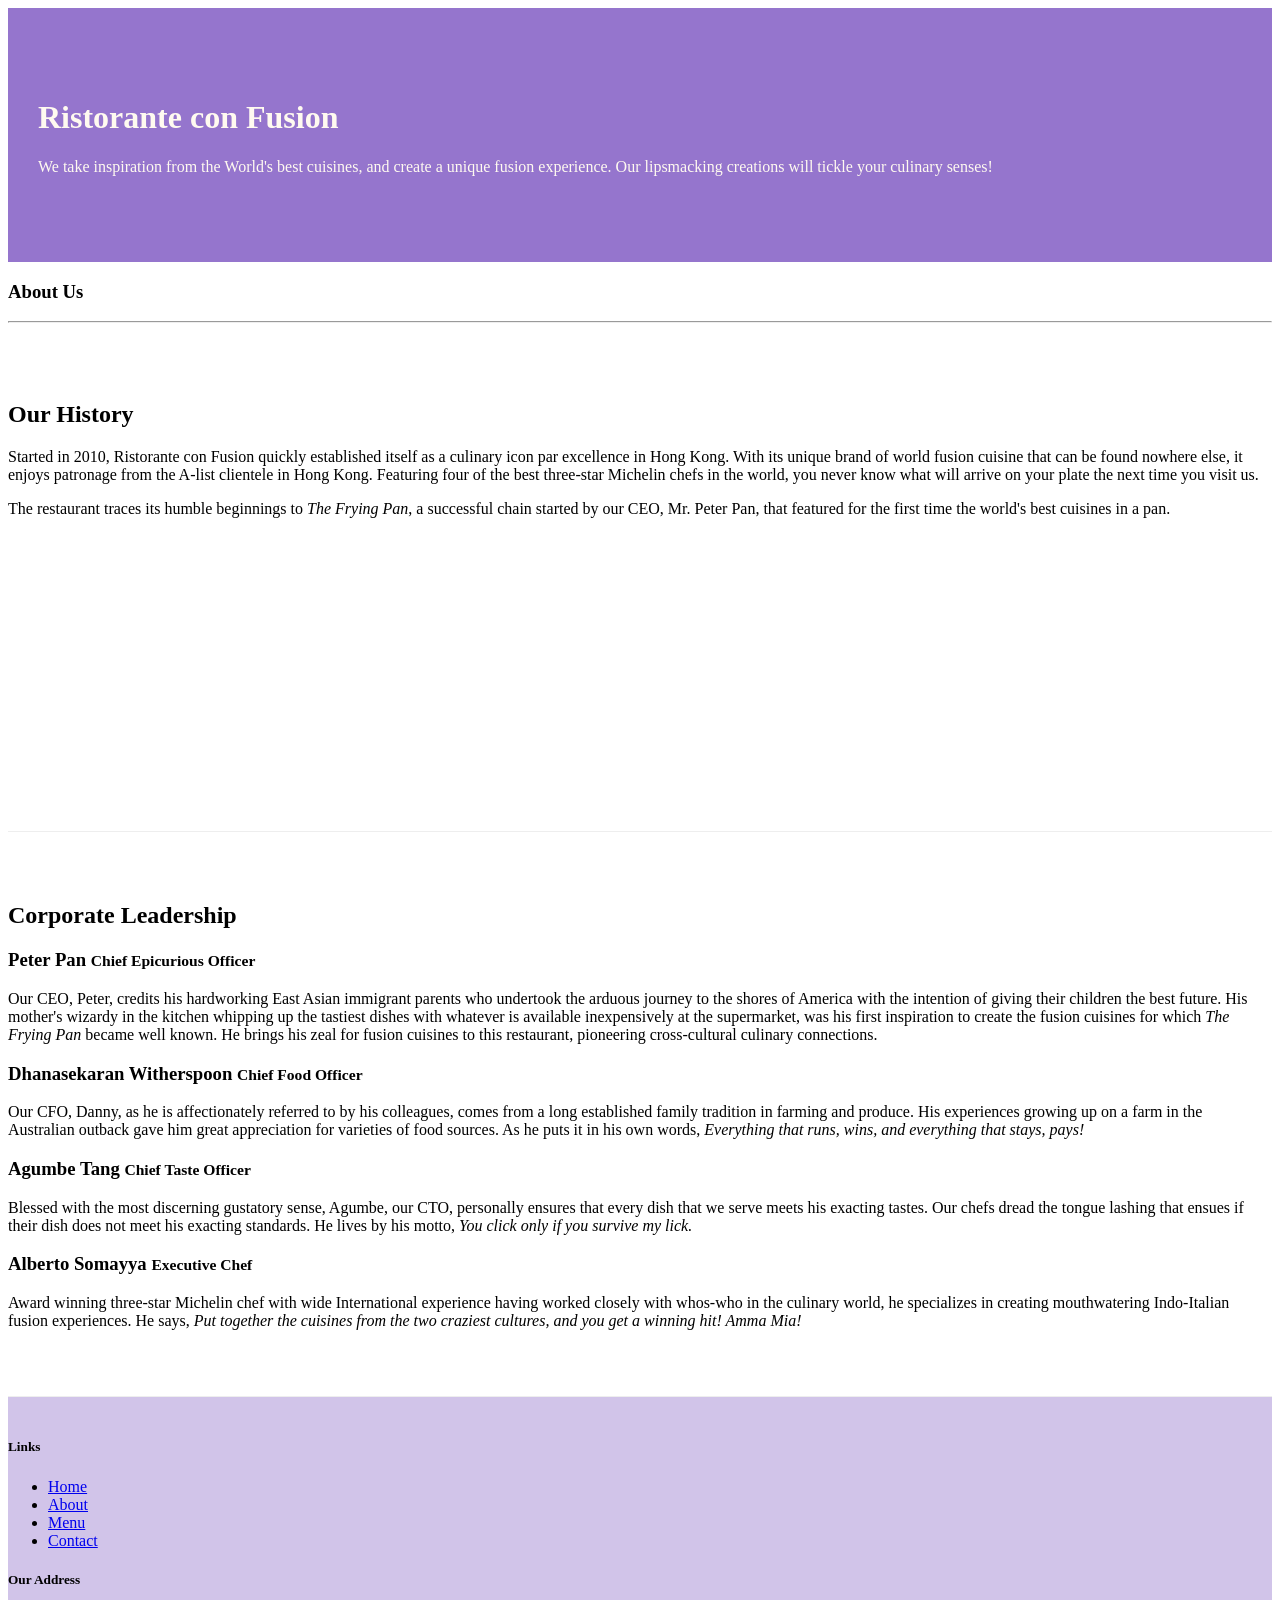
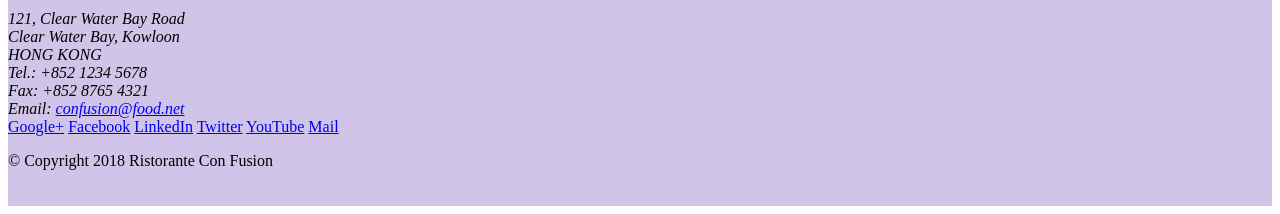
==== aboutus.html @ 48fe87c8 "assignment 1" ====
<!DOCTYPE html>
<html lang="en">

<head>

    <title>Ristorante Con Fusion: About Us</title>
     <!-- Required meta tags always come first -->
     <meta charset="utf-8">
     <meta name="viewport" content="width=device-width, initial-scale=1, shrink-to-fit=no">
     <meta http-equiv="x-ua-compatible" content="ie=edge">
 
     <!-- Bootstrap CSS -->
     <link rel="stylesheet" href="node_modules/bootstrap/dist/css/bootstrap.min.css">
     <link rel="stylesheet" href="css/styles.css"> 
</head>

<body>

    <header class="jumbotron">
        <div class="container">
            <div class="row row-header">
                <div class="col-12 col-sm-6">
                    <h1>Ristorante con Fusion</h1>
                    <p>We take inspiration from the World's best cuisines, and create a unique fusion experience. Our lipsmacking creations will tickle your culinary senses!</p>
                </div>
                <div class="col-12 col-sm">
                </div>
            </div>
        </div>
    </header>

    <div class="container">
        <div class="row">
            <div class="col-12">
               <h3>About Us</h3>
               <hr>
            </div>
        </div>

        <div class="row row-content">
            <div class="col-12 col-sm-6">
                <h2>Our History</h2>
                <p>Started in 2010, Ristorante con Fusion quickly established itself as a culinary icon par excellence in Hong Kong. With its unique brand of world fusion cuisine that can be found nowhere else, it enjoys patronage from the A-list clientele in Hong Kong.  Featuring four of the best three-star Michelin chefs in the world, you never know what will arrive on your plate the next time you visit us.</p>
                <p>The restaurant traces its humble beginnings to <em>The Frying Pan</em>, a successful chain started by our CEO, Mr. Peter Pan, that featured for the first time the world's best cuisines in a pan.</p>
            </div>
            <div class="col-12 col-sm">
            </div>
        </div>


        <div class="row row-content">
            <div class="col-12">
                <h2>Corporate Leadership</h2>
                <h3>Peter Pan <small>Chief Epicurious Officer</small></h3>
                <p class="d-none d-sm-block">Our CEO, Peter, credits his hardworking East Asian immigrant parents who undertook the arduous journey to the shores of America with the intention of giving their children the best future. His mother's wizardy in the kitchen whipping up the tastiest dishes with whatever is available inexpensively at the supermarket, was his first inspiration to create the fusion cuisines for which <em>The Frying Pan</em> became well known. He brings his zeal for fusion cuisines to this restaurant, pioneering cross-cultural culinary connections.</p>
                <h3>Dhanasekaran Witherspoon <small>Chief Food Officer</small></h3>
                <p class="d-none d-sm-block">Our CFO, Danny, as he is affectionately referred to by his colleagues, comes from a long established family tradition in farming and produce. His experiences growing up on a farm in the Australian outback gave him great appreciation for varieties of food sources. As he puts it in his own words, <em>Everything that runs, wins, and everything that stays, pays!</em></p>
                <h3>Agumbe Tang <small>Chief Taste Officer</small></h3>
                <p class="d-none d-sm-block">Blessed with the most discerning gustatory sense, Agumbe, our CTO, personally ensures that every dish that we serve meets his exacting tastes. Our chefs dread the tongue lashing that ensues if their dish does not meet his exacting standards. He lives by his motto, <em>You click only if you survive my lick.</em></p>
                <h3>Alberto Somayya <small>Executive Chef</small></h3>
                <p class="d-none d-sm-block">Award winning three-star Michelin chef with wide International experience having worked closely with whos-who in the culinary world, he specializes in creating mouthwatering Indo-Italian fusion experiences. He says, <em>Put together the cuisines from the two craziest cultures, and you get a winning hit! Amma Mia!</em></p>
            </div>
       </div>

    </div>

    <footer class="footer">
        <div class="container">
            <div class="row">             
                <div class="col-4 offset-1 col-sm-2">
                    <h5>Links</h5>
                    <ul class="list-unstyled">
                        <li><a href="#">Home</a></li>
                        <li><a href="#">About</a></li>
                        <li><a href="#">Menu</a></li>
                        <li><a href="#">Contact</a></li>
                    </ul>
                </div>
                <div class="col-7 col-sm-5">
                    <h5>Our Address</h5>
                    <address>
		              121, Clear Water Bay Road<br>
		              Clear Water Bay, Kowloon<br>
		              HONG KONG<br>
		              Tel.: +852 1234 5678<br>
		              Fax: +852 8765 4321<br>
		              Email: <a href="mailto:confusion@food.net">confusion@food.net</a>
		           </address>
                </div>
                <div class="col-12 col-sm-4 align-self-center">
                    <div class="text-center">
                        <a href="http://google.com/+">Google+</a>
                        <a href="http://www.facebook.com/profile.php?id=">Facebook</a>
                        <a href="http://www.linkedin.com/in/">LinkedIn</a>
                        <a href="http://twitter.com/">Twitter</a>
                        <a href="http://youtube.com/">YouTube</a>
                        <a href="mailto:">Mail</a>
                    </div>
                </div>
           </div>
           <div class="row justify-content-center">             
                <div class="col-auto">
                    <p>© Copyright 2018 Ristorante Con Fusion</p>
                </div>
           </div>
        </div>
    </footer>
    
</body>

</html>
---- css/styles.css ----
.row-header{
    margin: 0px;
    padding: 0px auto;
}

.row-content {
    margin: 0px auto;
    padding: 50px 0px 50px 0px;
    border-bottom: 1px ridge;
    min-height: 400px;
}

.footer {
    background-color: #D1C4E9;
    margin: 0px auto;
    padding: 20px 0px 20px 0px;
}

.jumbotron {
    padding: 70px 30px;
    margin: 0px auto;
    background: #9575CD;
    color: floralwhite;
}

.address {
    font-size: 80%;
    margin: 0px;
    color: #0f0f0f;
}
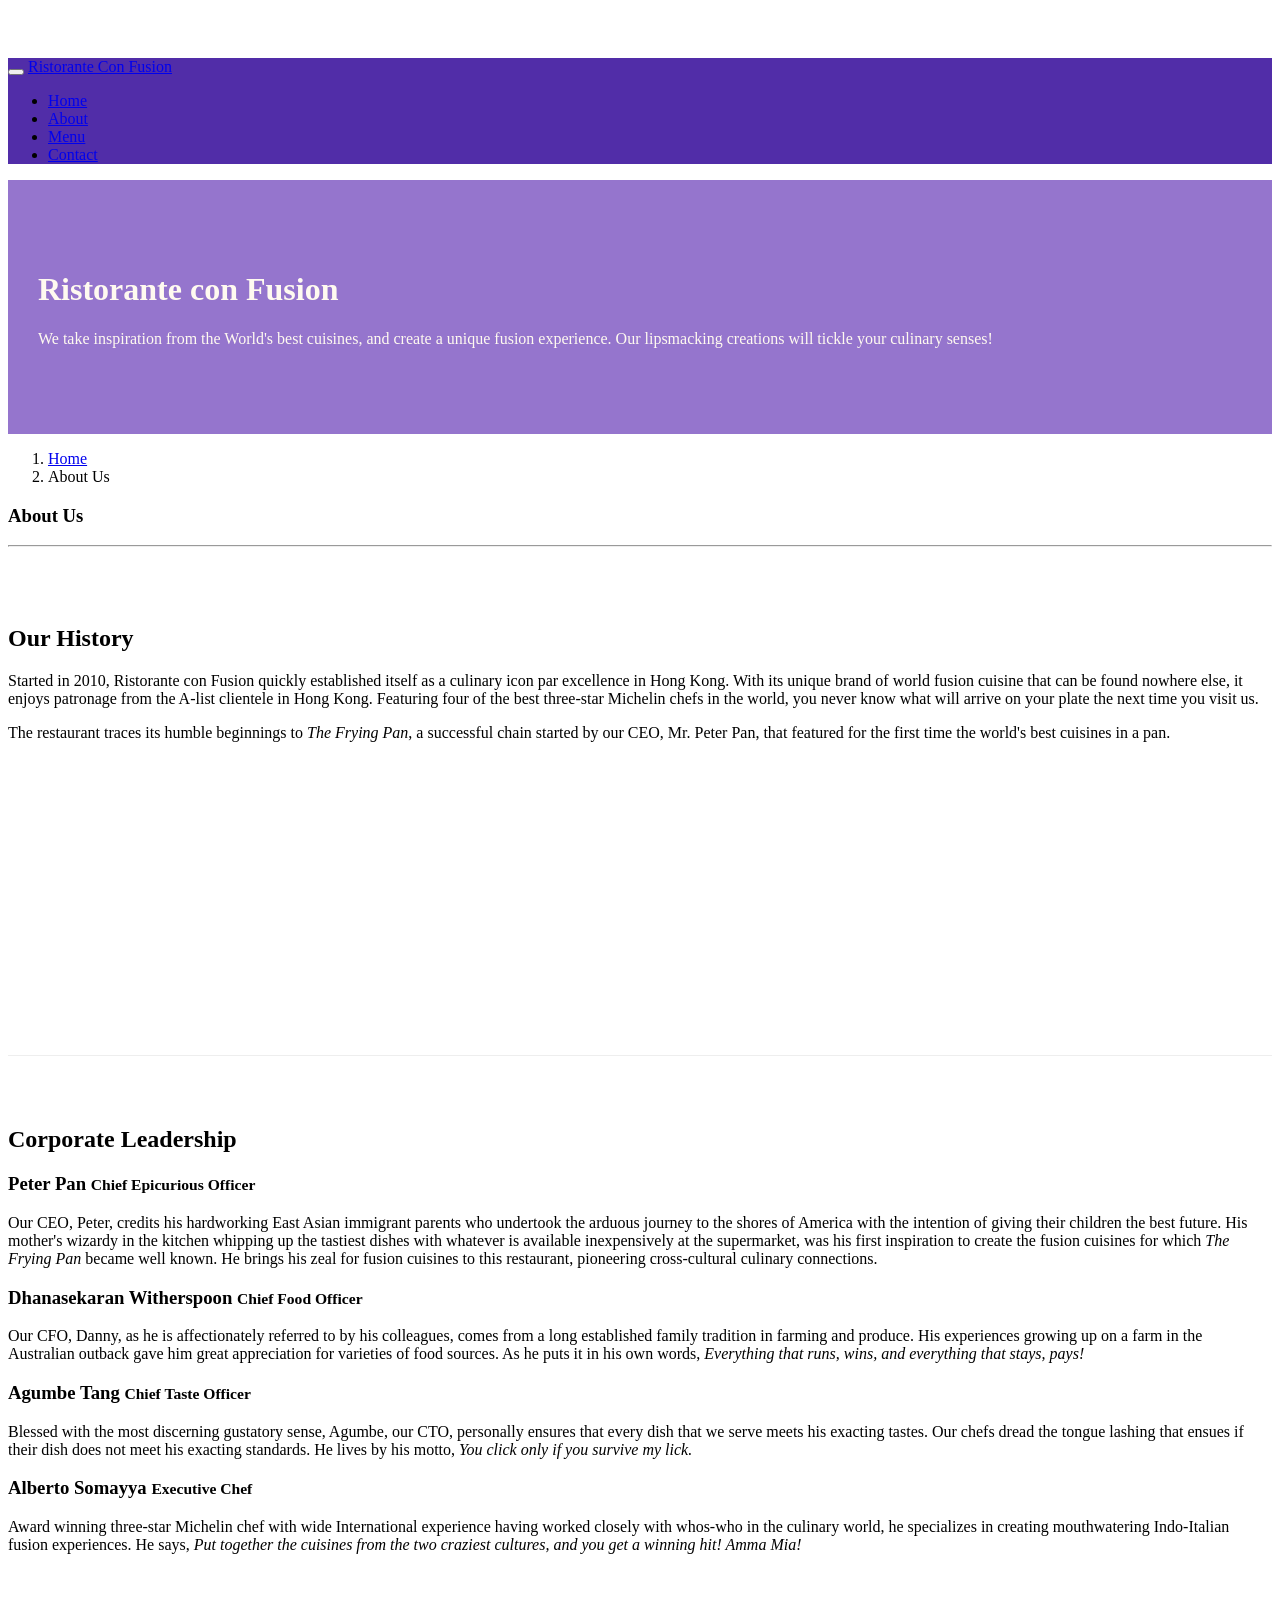
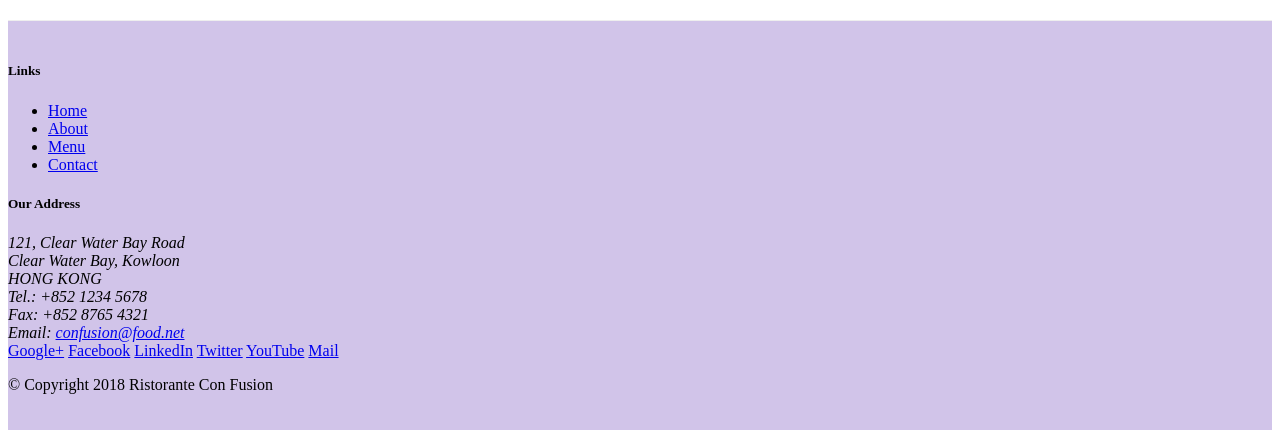
==== commit 8a3173c7: "navegation and breadscrumb" ====
--- a/aboutus.html
+++ b/aboutus.html
@@ -16,6 +16,22 @@
 
 <body>
 
+    <nav class="navbar navbar-dark navbar-expand-sm fixed-top">
+        <div class="container">
+            <button class="navbar-toggler" type="button" data-toggle="collapse" data-target="#Navbar">
+                <span class="navbar-toggle-icon"></span>
+            </button>
+            <a class="navbar-brand" href="./index.html">Ristorante Con Fusion</a>
+            <div class="collapse navbar-collapse" id="Navbar">
+                <ul class="navbar-nav mr-auto">
+                    <li class="nav-item"><a class="nav-link" href="./index.html">Home</a></li>
+                    <li class="nav-item active"><a class="nav-link" href="#">About</a></li>
+                    <li class="nav-item"><a class="nav-link" href="#">Menu</a></li>
+                    <li class="nav-item"><a class="nav-link" href="#">Contact</a></li>
+                </ul>
+            </div>
+        </div>
+    </nav>
     <header class="jumbotron">
         <div class="container">
             <div class="row row-header">
@@ -31,6 +47,10 @@
 
     <div class="container">
         <div class="row">
+            <ol class="col-12 breadcrumb">
+                <li class="breadcrumb-item"><a href="./index.html">Home</a></li>
+                <li class="breadcrumb-item">About Us</li>
+            </ol>
             <div class="col-12">
                <h3>About Us</h3>
                <hr>
@@ -70,7 +90,7 @@
                 <div class="col-4 offset-1 col-sm-2">
                     <h5>Links</h5>
                     <ul class="list-unstyled">
-                        <li><a href="#">Home</a></li>
+                        <li><a href="./index.html">Home</a></li>
                         <li><a href="#">About</a></li>
                         <li><a href="#">Menu</a></li>
                         <li><a href="#">Contact</a></li>
--- a/css/styles.css
+++ b/css/styles.css
@@ -27,4 +27,13 @@
     font-size: 80%;
     margin: 0px;
     color: #0f0f0f;
+}
+
+body{
+    padding: 50px 0px 0px 0px;
+    z-index: 0;
+}
+
+.navbar-dark{
+    background-color: #512da8;
 }
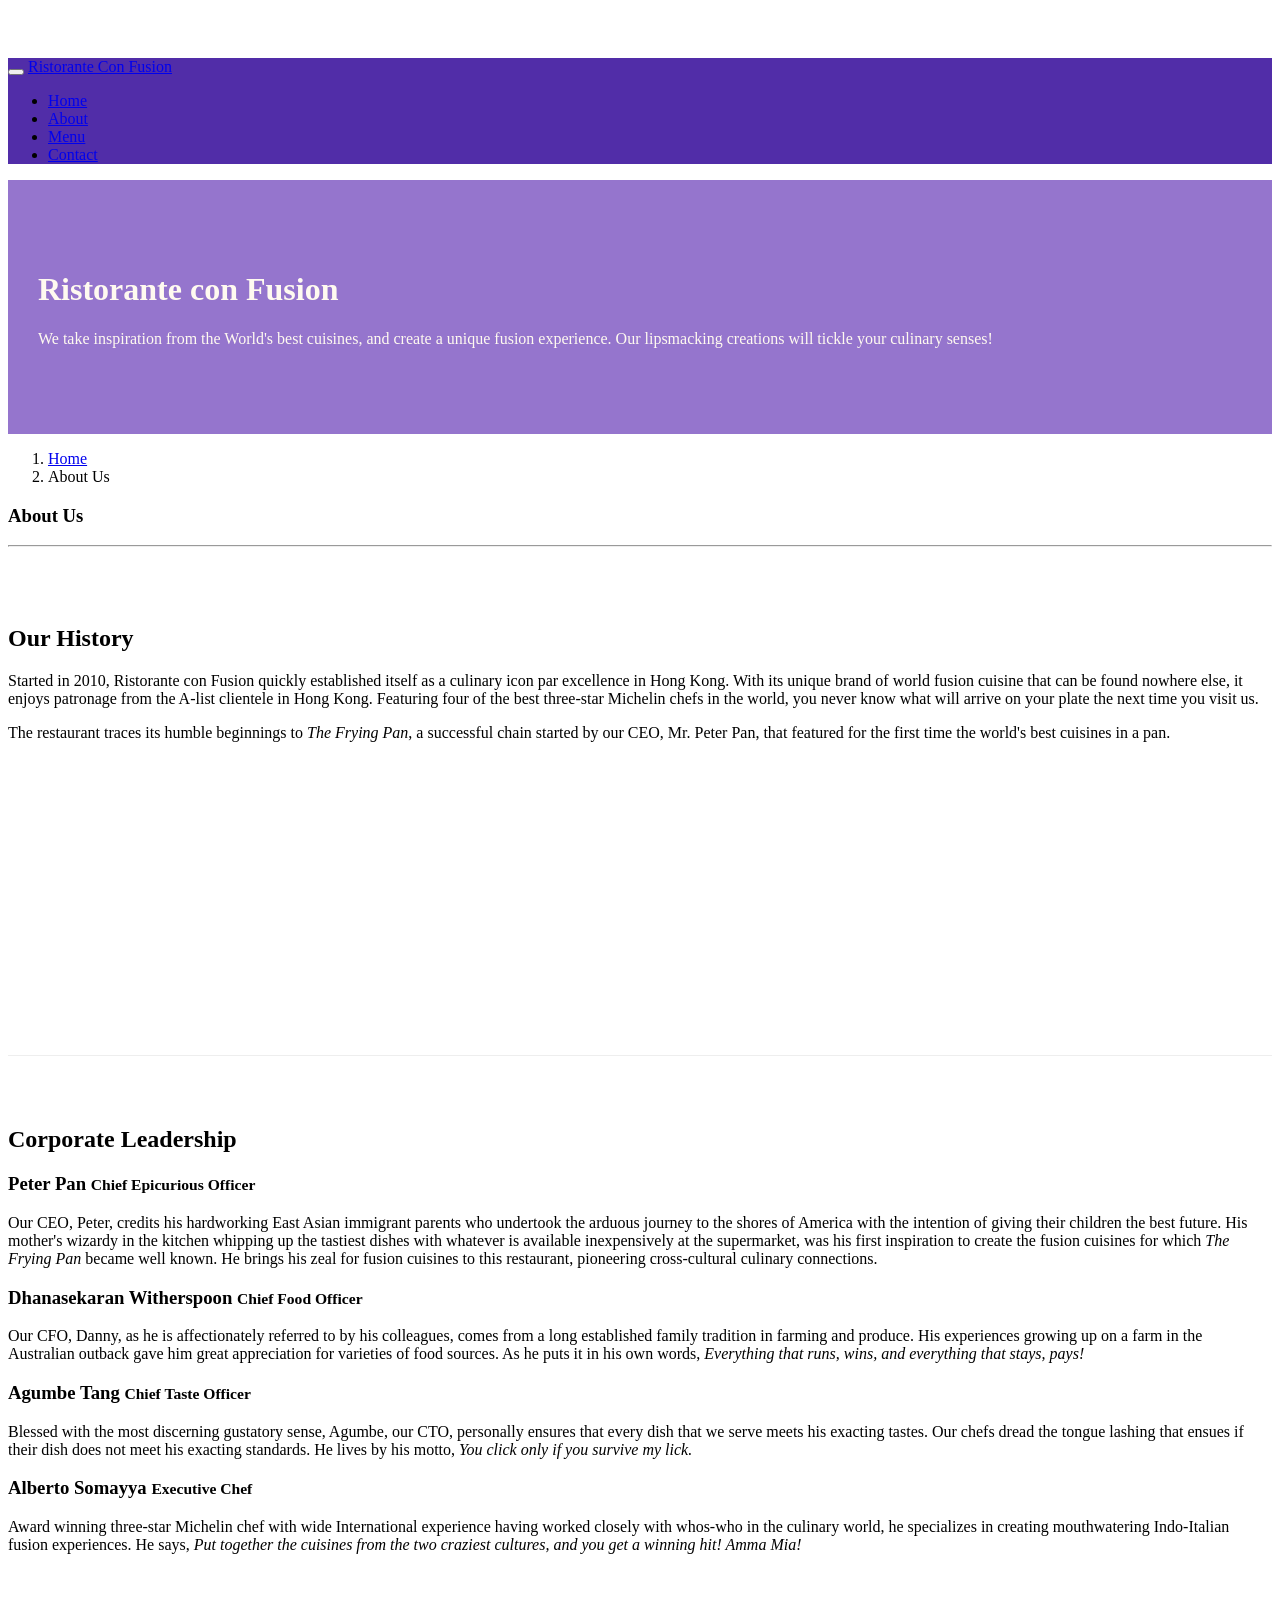
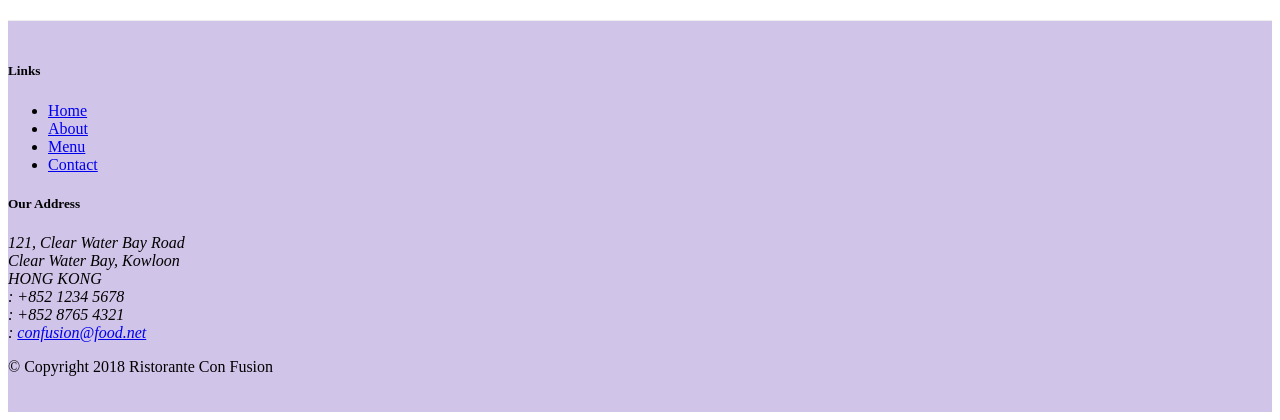
==== commit c4be31cb: "icon fonts" ====
--- a/aboutus.html
+++ b/aboutus.html
@@ -11,6 +11,8 @@
  
      <!-- Bootstrap CSS -->
      <link rel="stylesheet" href="node_modules/bootstrap/dist/css/bootstrap.min.css">
+     <link rel="stylesheet" href="node_modules/font-awesome/css/font-awesome.min.css">
+     <link rel="stylesheet" href="node_modules/bootstrap-social/bootstrap-social.css">
      <link rel="stylesheet" href="css/styles.css"> 
 </head>
 
@@ -24,10 +26,10 @@
             <a class="navbar-brand" href="./index.html">Ristorante Con Fusion</a>
             <div class="collapse navbar-collapse" id="Navbar">
                 <ul class="navbar-nav mr-auto">
-                    <li class="nav-item"><a class="nav-link" href="./index.html">Home</a></li>
-                    <li class="nav-item active"><a class="nav-link" href="#">About</a></li>
-                    <li class="nav-item"><a class="nav-link" href="#">Menu</a></li>
-                    <li class="nav-item"><a class="nav-link" href="#">Contact</a></li>
+                    <li class="nav-item"><a class="nav-link" href="./index.html"><span class="fa fa-home"></span>Home</a></li>
+                    <li class="nav-item active"><a class="nav-link" href="#"><span class="fa fa-info fa-lg"></span>About</a></li>
+                    <li class="nav-item"><a class="nav-link" href="#"><span class="fa fa-list fa-lg"></span>Menu</a></li>
+                    <li class="nav-item"><a class="nav-link" href="#"><span class="fa fa-address-card fa-lg"></span>Contact</a></li>
                 </ul>
             </div>
         </div>
@@ -102,19 +104,19 @@
 		              121, Clear Water Bay Road<br>
 		              Clear Water Bay, Kowloon<br>
 		              HONG KONG<br>
-		              Tel.: +852 1234 5678<br>
-		              Fax: +852 8765 4321<br>
-		              Email: <a href="mailto:confusion@food.net">confusion@food.net</a>
+                      <i class="fa fa-phone fa-lg"></i>: +852 1234 5678<br>
+		              <i class="fa fa-fax fa-lg"></i>: +852 8765 4321<br>
+		              <i class="fa fa-envelope fa-lg"></i>: <a href="mailto:confusion@food.net">confusion@food.net</a>
 		           </address>
                 </div>
                 <div class="col-12 col-sm-4 align-self-center">
                     <div class="text-center">
-                        <a href="http://google.com/+">Google+</a>
-                        <a href="http://www.facebook.com/profile.php?id=">Facebook</a>
-                        <a href="http://www.linkedin.com/in/">LinkedIn</a>
-                        <a href="http://twitter.com/">Twitter</a>
-                        <a href="http://youtube.com/">YouTube</a>
-                        <a href="mailto:">Mail</a>
+                        <a class="btn btn-social-icon btn-google" href="http://google.com/+"><i class="fa fa-google-plus fa-lg"></i></a>
+                        <a class="btn btn-social-icon btn-facebook" href="http://www.facebook.com/profile.php?id="><i class="fa fa-facebook fa-lg"></i></a>
+                        <a class="btn btn-social-icon btn-linkedin" href="http://www.linkedin.com/in/"><i class="fa fa-linkedin fa-lg"></i></a>
+                        <a class="btn btn-social-icon btn-twitter" href="http://twitter.com/"><i class="fa fa-twitter fa-lg"></i></a>
+                        <a class="btn btn-social-icon btn-google" href="http://youtube.com/"><i class="fa fa-youtube fa-lg"></i></a>
+                        <a  class="btn btn-social-icon" href="mailto:"><i class="fa fa-envelope-o"></i></a>
                     </div>
                 </div>
            </div>
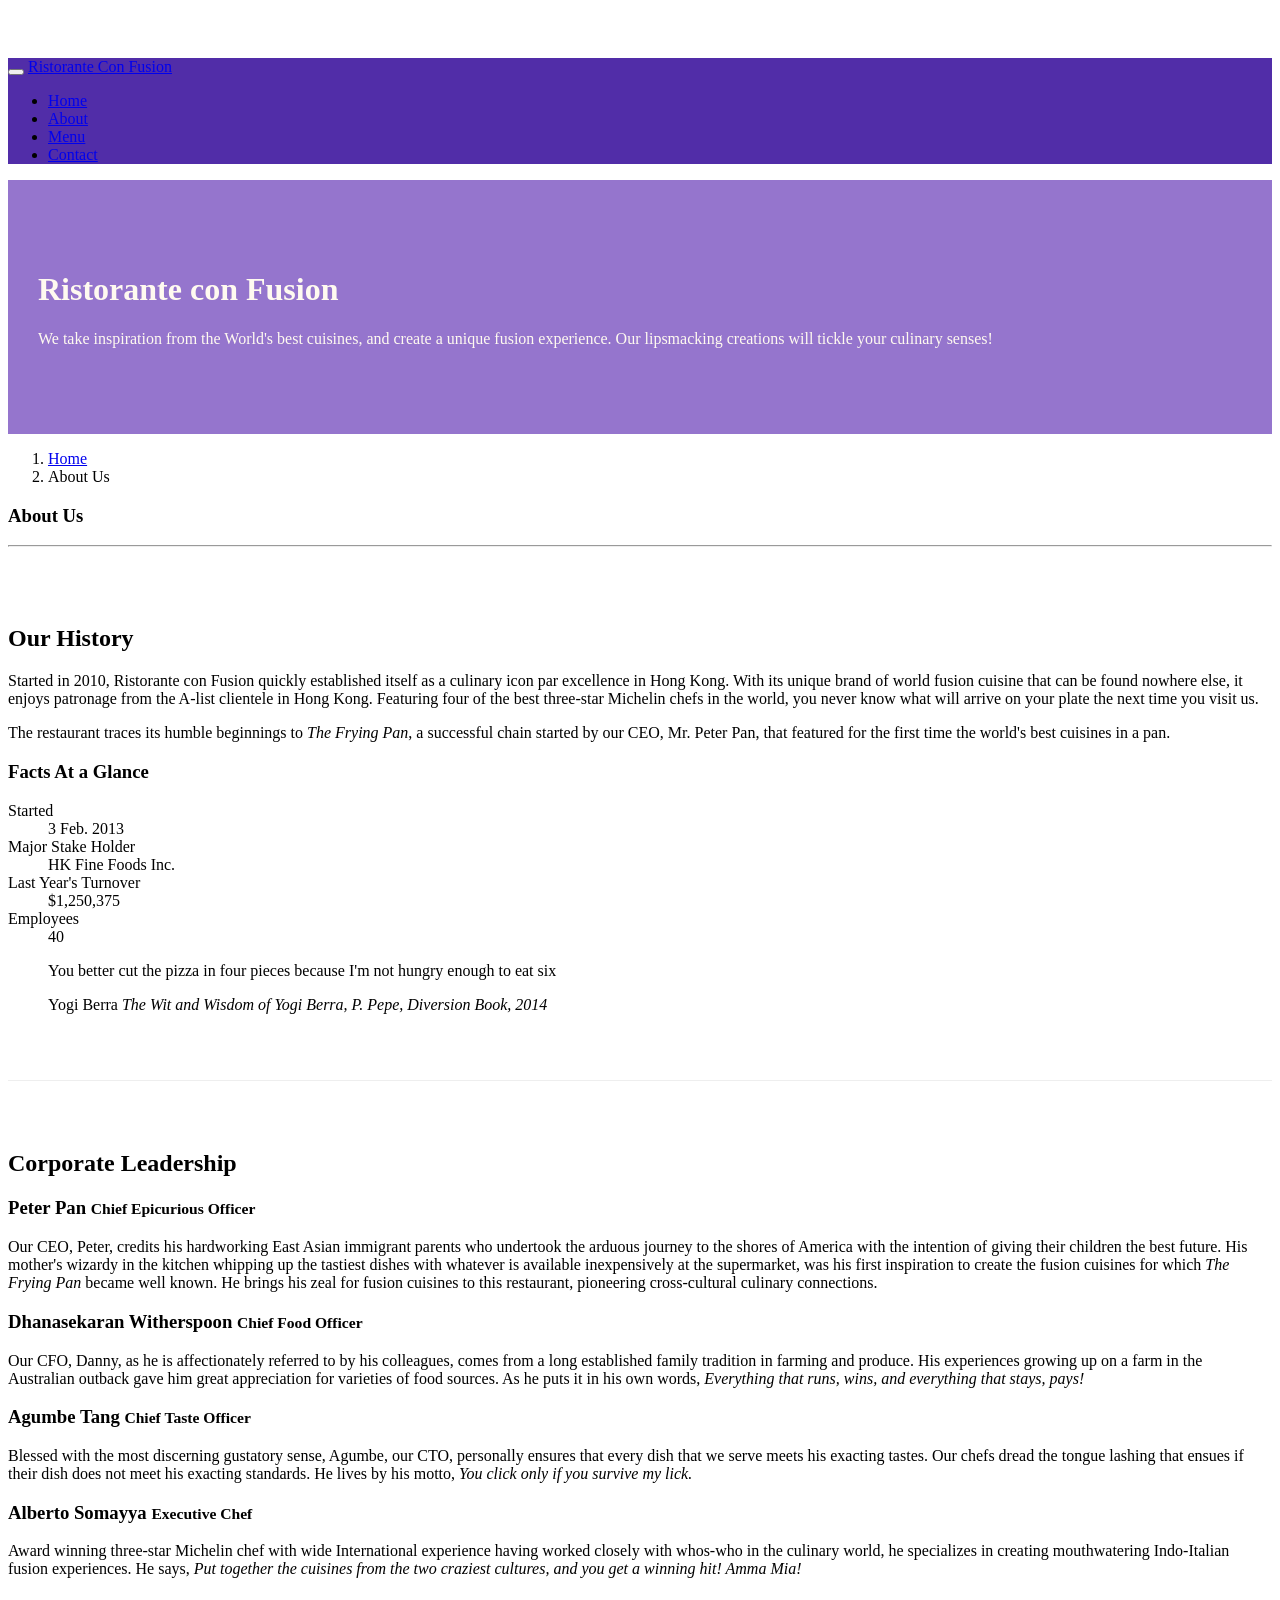
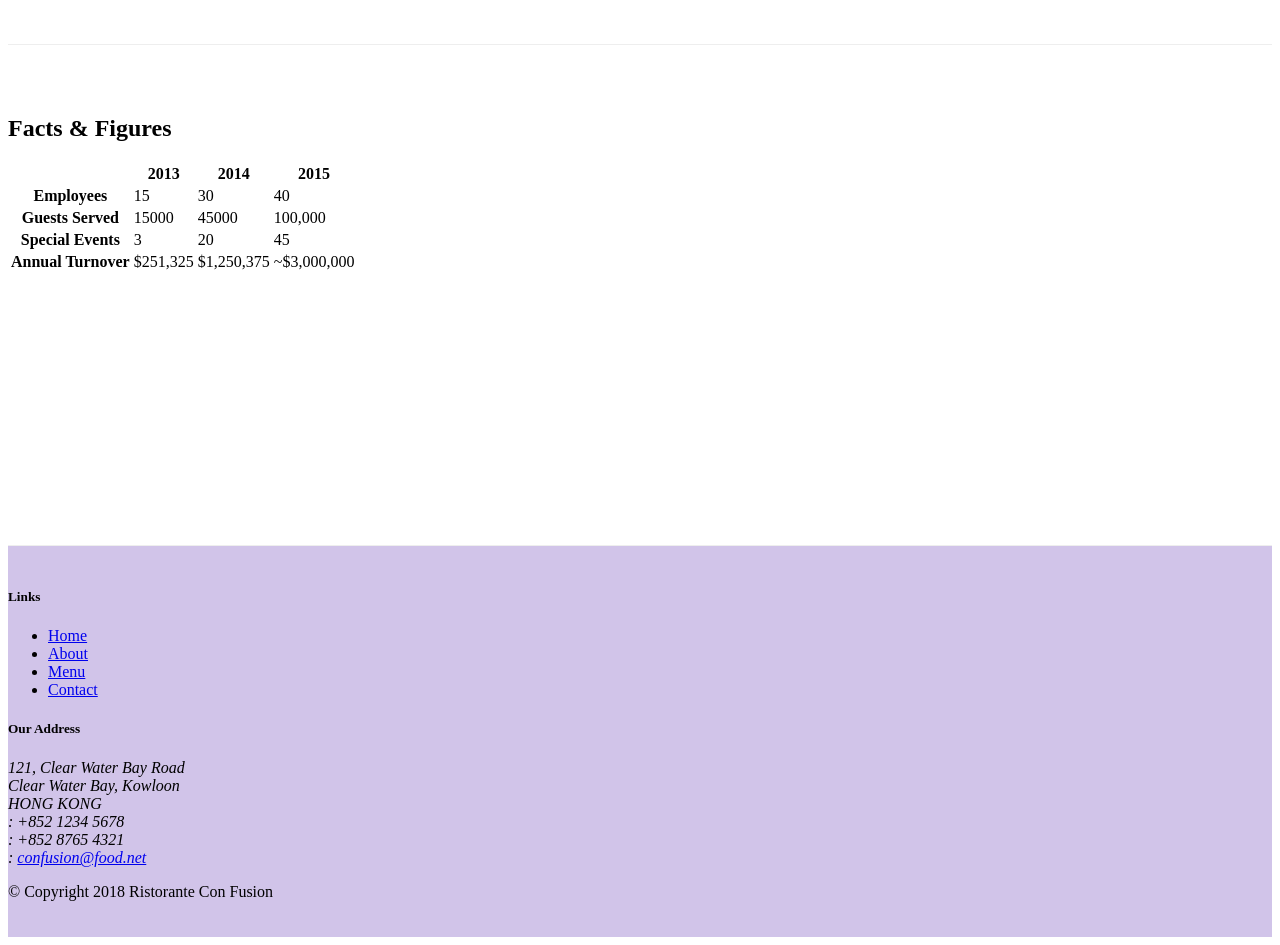
==== commit 3d655d5a: "tables and cards" ====
--- a/aboutus.html
+++ b/aboutus.html
@@ -29,7 +29,7 @@
                     <li class="nav-item"><a class="nav-link" href="./index.html"><span class="fa fa-home"></span>Home</a></li>
                     <li class="nav-item active"><a class="nav-link" href="#"><span class="fa fa-info fa-lg"></span>About</a></li>
                     <li class="nav-item"><a class="nav-link" href="#"><span class="fa fa-list fa-lg"></span>Menu</a></li>
-                    <li class="nav-item"><a class="nav-link" href="#"><span class="fa fa-address-card fa-lg"></span>Contact</a></li>
+                    <li class="nav-item"><a class="nav-link" href="./contactus.html"><span class="fa fa-address-card fa-lg"></span>Contact</a></li>
                 </ul>
             </div>
         </div>
@@ -66,6 +66,31 @@
                 <p>The restaurant traces its humble beginnings to <em>The Frying Pan</em>, a successful chain started by our CEO, Mr. Peter Pan, that featured for the first time the world's best cuisines in a pan.</p>
             </div>
             <div class="col-12 col-sm">
+                <div class="card">
+                    <h3 class="card-header bg-primary text-white">Facts At a Glance</h3>
+                    <div class="card-body">
+                        <dl class="row">
+                            <dt class="col-6">Started</dt>
+                            <dd class="col-6">3 Feb. 2013</dd>
+                            <dt class="col-6">Major Stake Holder</dt>
+                            <dd class="col-6">HK Fine Foods Inc.</dd>
+                            <dt class="col-6">Last Year's Turnover</dt>
+                            <dd class="col-6">$1,250,375</dd>
+                            <dt class="col-6">Employees</dt>
+                            <dd class="col-6">40</dd>
+                        </dl>
+                    </div>
+                </div>
+            </div>
+            <div class="col-12">
+                <div class="card card-body bg-light">
+                    <blockquote class="blockquote">
+                        <p class="mb-0">You better cut the pizza in four pieces because I'm not hungry enough to eat six</p>
+                        <footer class="blockquote-footer">Yogi Berra
+                            <cite title="Source Title">The  Wit and Wisdom of Yogi Berra, P. Pepe, Diversion Book, 2014</cite>
+                        </footer>
+                    </blockquote>
+                </div>
             </div>
         </div>
 
@@ -83,6 +108,50 @@
                 <p class="d-none d-sm-block">Award winning three-star Michelin chef with wide International experience having worked closely with whos-who in the culinary world, he specializes in creating mouthwatering Indo-Italian fusion experiences. He says, <em>Put together the cuisines from the two craziest cultures, and you get a winning hit! Amma Mia!</em></p>
             </div>
        </div>
+       <div class="row row-content">
+            <div class="col-12 col-sm-9">
+                <h2>Facts &amp; Figures</h2>
+                <div class="table-responsive">
+                    <table class="table table-striped">
+                        <thead class="thead-dark">
+                            <tr>
+                                <th>&nbsp;</th>
+                                <th>2013</th>
+                                <th>2014</th>
+                                <th>2015</th>
+                            </tr>
+                        </thead>
+                        <tbody>
+                            <tr>
+                                <th>Employees</th>
+                                <td>15</td>
+                                <td>30</td>
+                                <td>40</td>
+                            </tr>
+                            <tr>
+                                <th>Guests Served</th>
+                                <td>15000</td>
+                                <td>45000</td>
+                                <td>100,000</td>
+                            </tr>
+                            <tr>
+                                <th>Special Events</th>
+                                <td>3</td>
+                                <td>20</td>
+                                <td>45</td>
+                            </tr>
+                            <tr>
+                                <th>Annual Turnover</th>
+                                <td>$251,325</td>
+                                <td>$1,250,375</td>
+                                <td>~$3,000,000</td>
+                            </tr>
+                        </tbody>
+                    </table>
+                </div>
+            </div>
+            <div class="col-12 col-sm-3"></div>
+       </div>
 
     </div>
 
@@ -95,7 +164,7 @@
                         <li><a href="./index.html">Home</a></li>
                         <li><a href="#">About</a></li>
                         <li><a href="#">Menu</a></li>
-                        <li><a href="#">Contact</a></li>
+                        <li><a href="./contactus.html">Contact</a></li>
                     </ul>
                 </div>
                 <div class="col-7 col-sm-5">
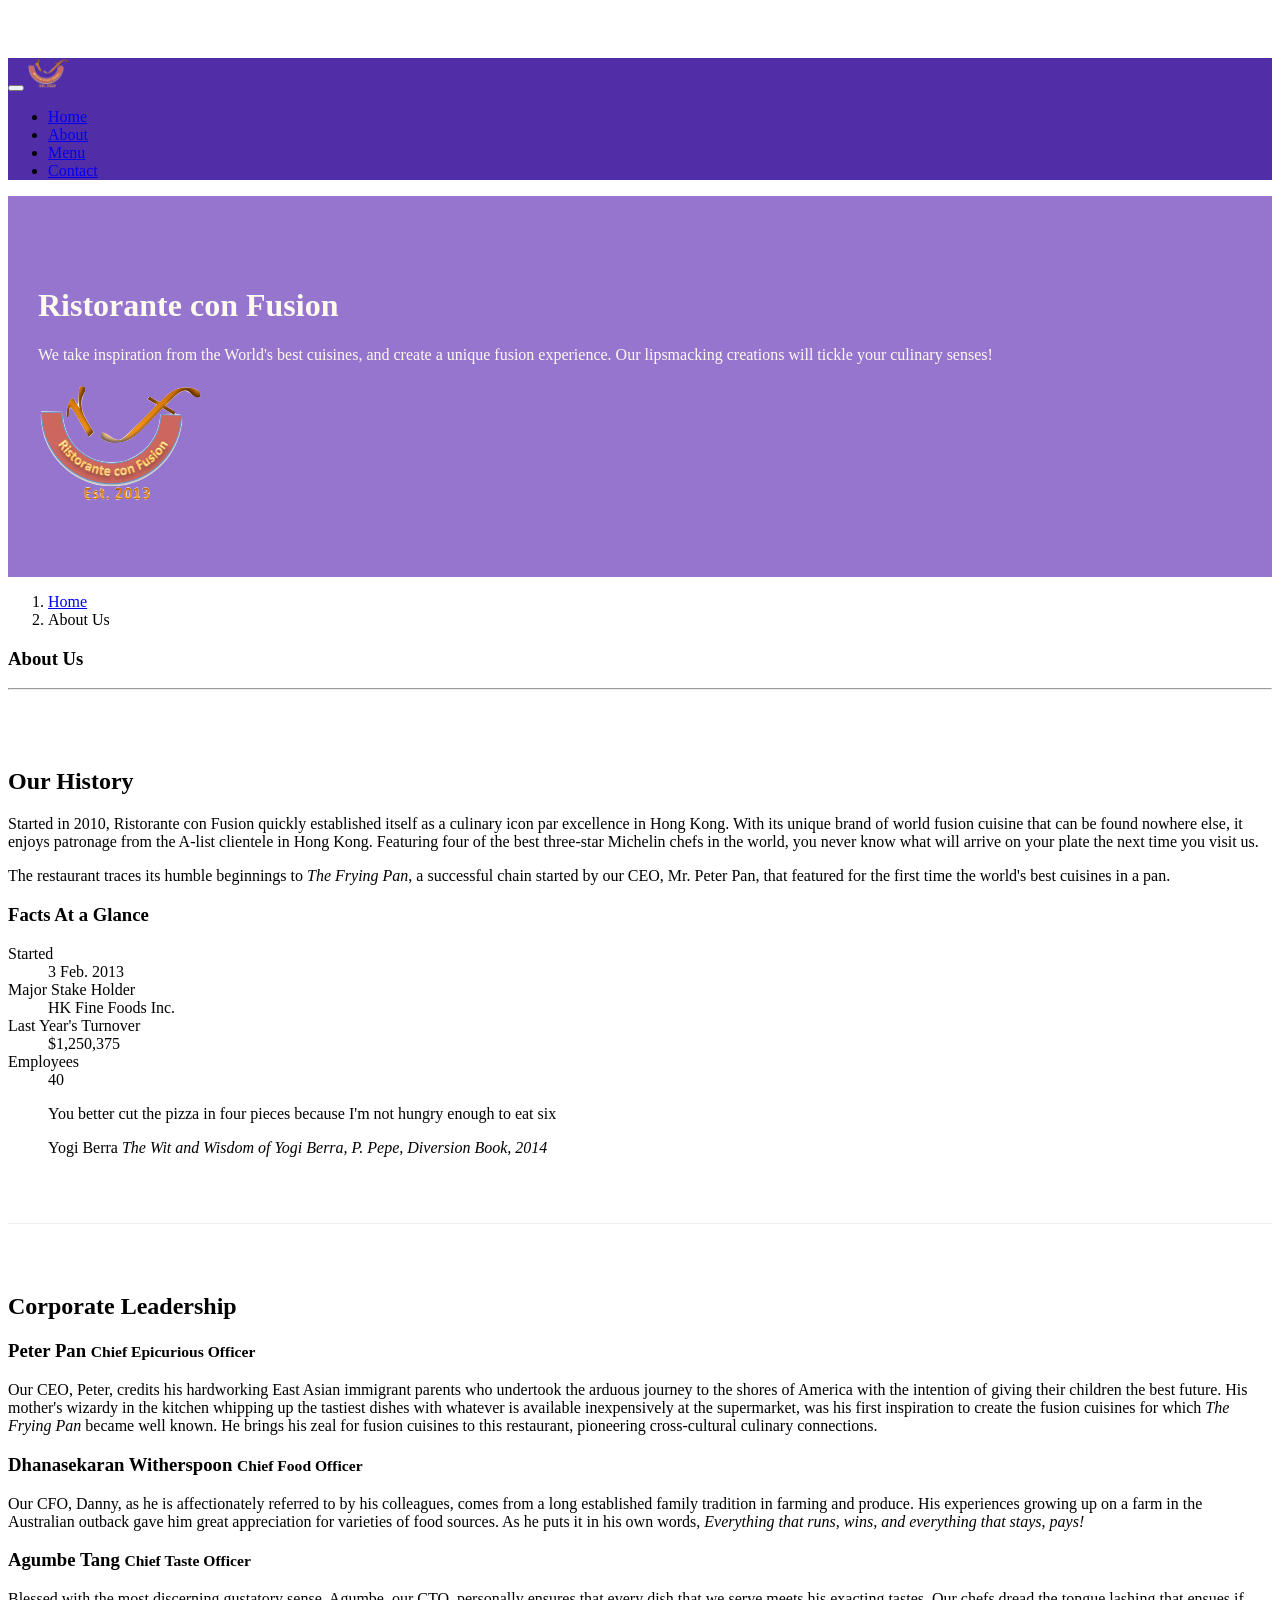
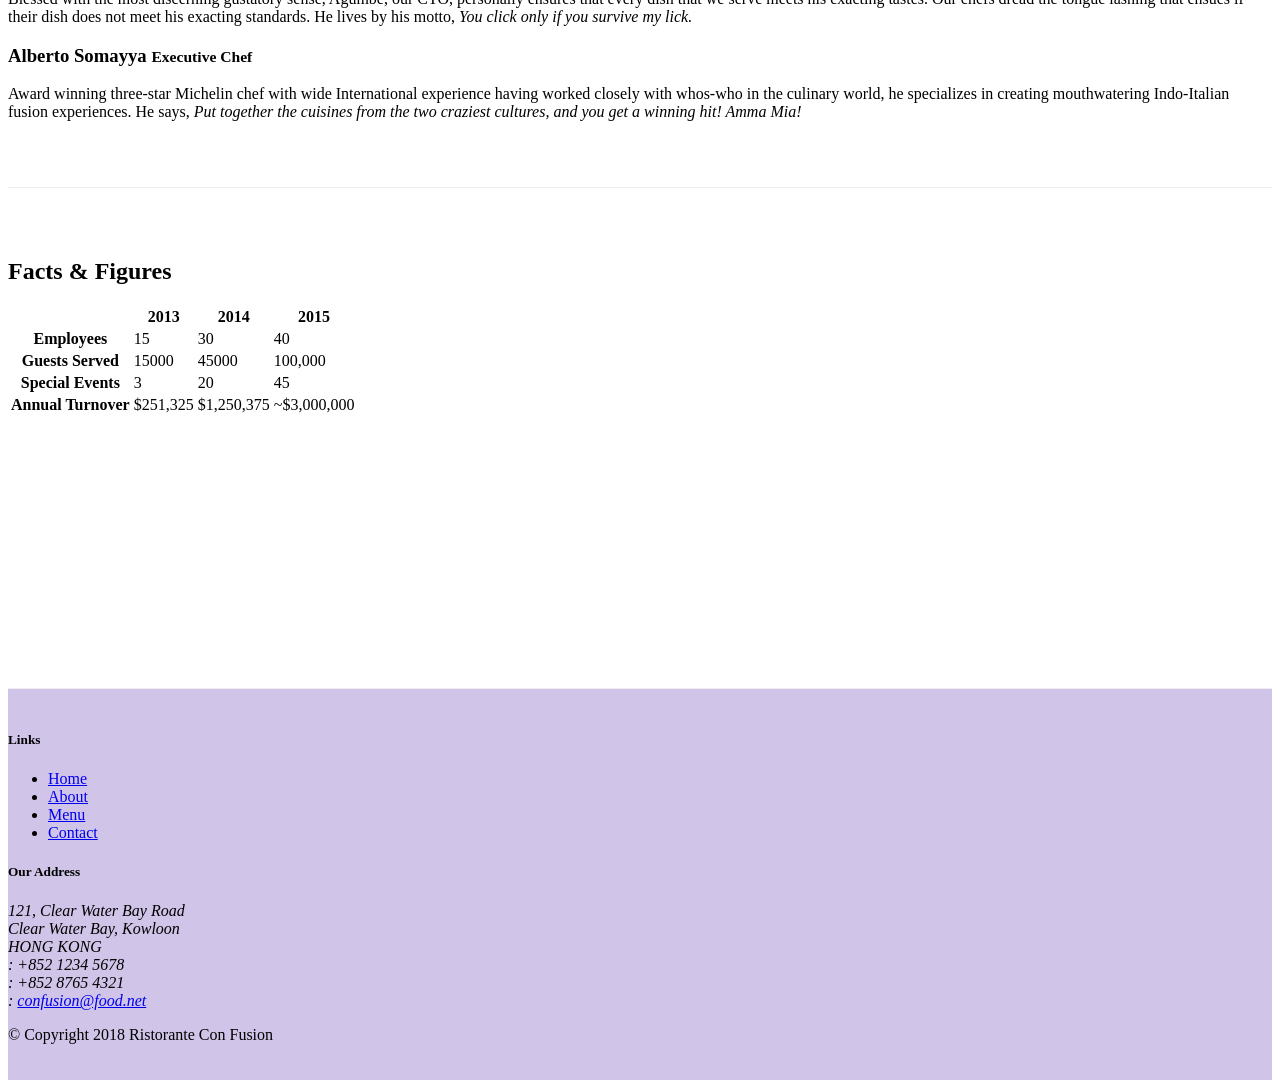
==== commit c23baa27: "images and media" ====
--- a/aboutus.html
+++ b/aboutus.html
@@ -23,7 +23,7 @@
             <button class="navbar-toggler" type="button" data-toggle="collapse" data-target="#Navbar">
                 <span class="navbar-toggle-icon"></span>
             </button>
-            <a class="navbar-brand" href="./index.html">Ristorante Con Fusion</a>
+            <a class="navbar-brand mr-auto" href="#"><img src="img/logo.png" height="30" width="41"></a>
             <div class="collapse navbar-collapse" id="Navbar">
                 <ul class="navbar-nav mr-auto">
                     <li class="nav-item"><a class="nav-link" href="./index.html"><span class="fa fa-home"></span>Home</a></li>
@@ -41,7 +41,8 @@
                     <h1>Ristorante con Fusion</h1>
                     <p>We take inspiration from the World's best cuisines, and create a unique fusion experience. Our lipsmacking creations will tickle your culinary senses!</p>
                 </div>
-                <div class="col-12 col-sm">
+                <div class="col-12 col-sm align-self-center">
+                    <img src="img/logo.png" class="img-fluid">
                 </div>
             </div>
         </div>
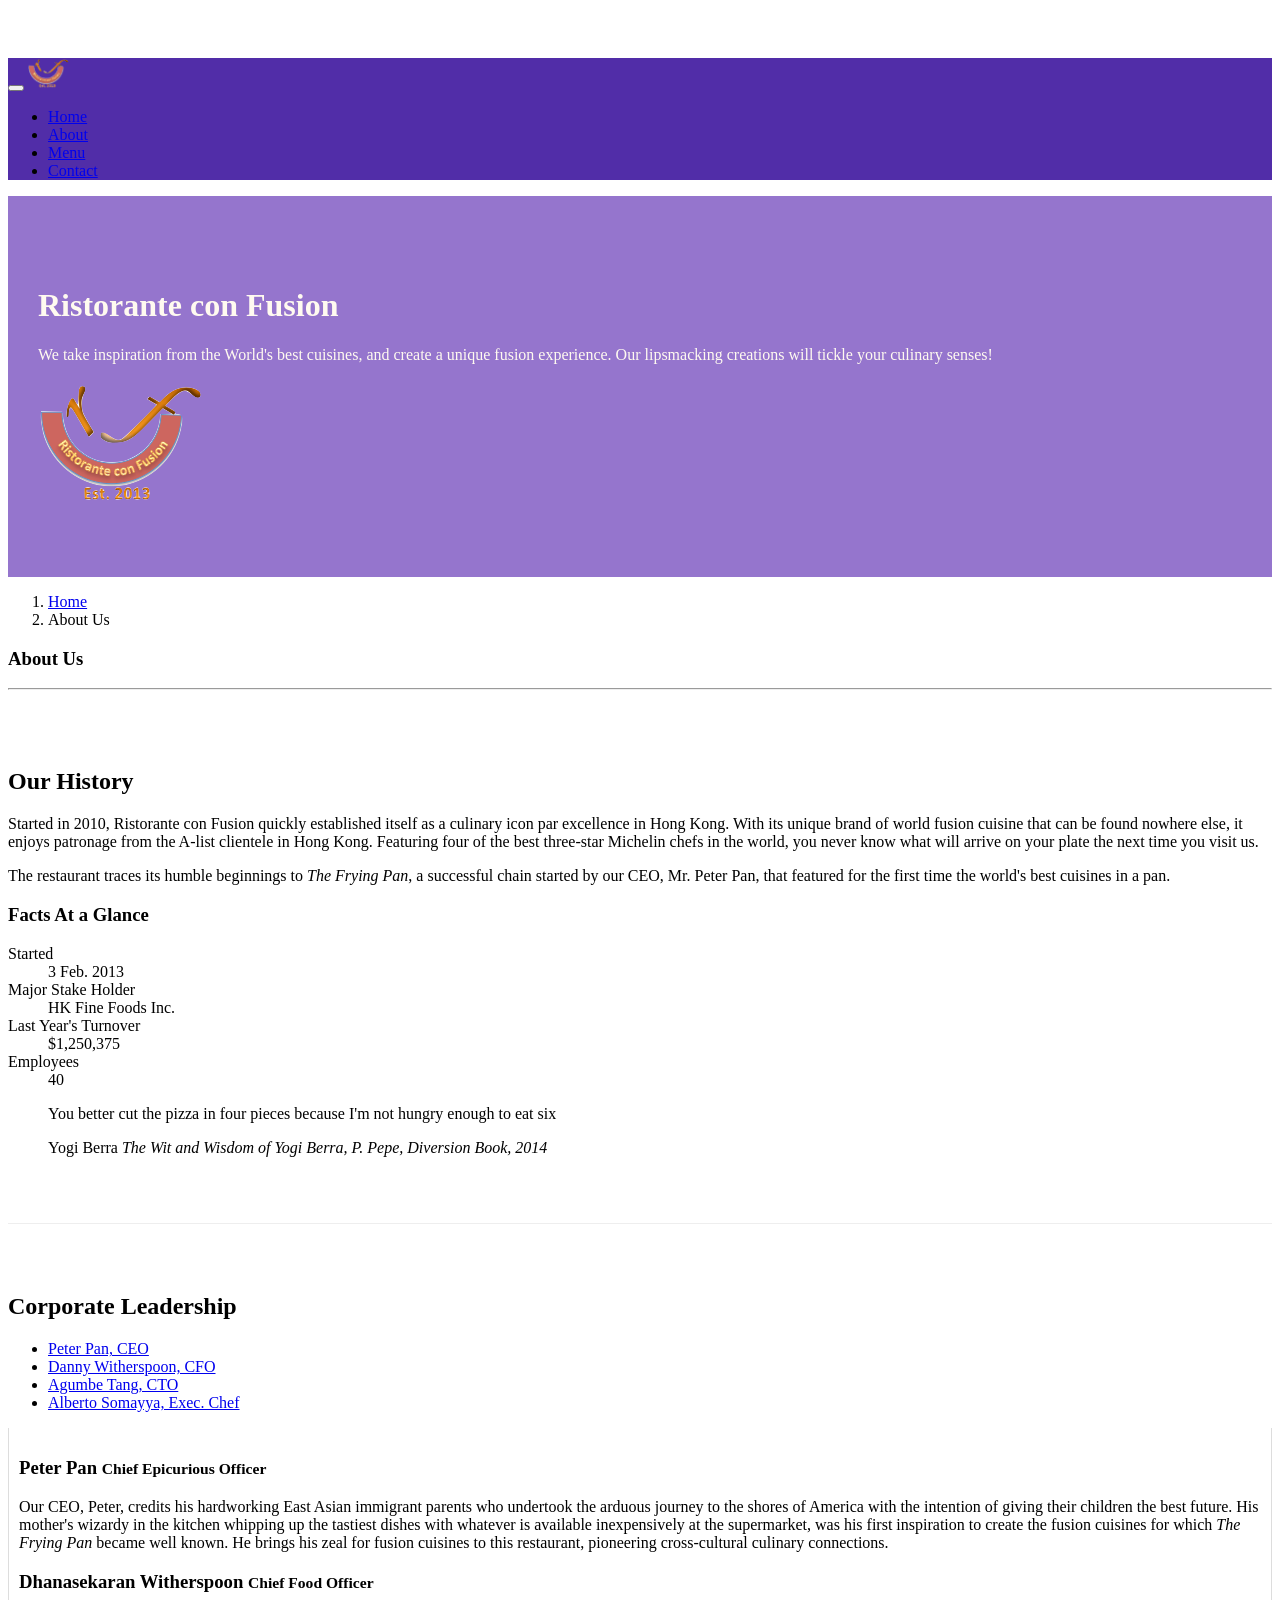
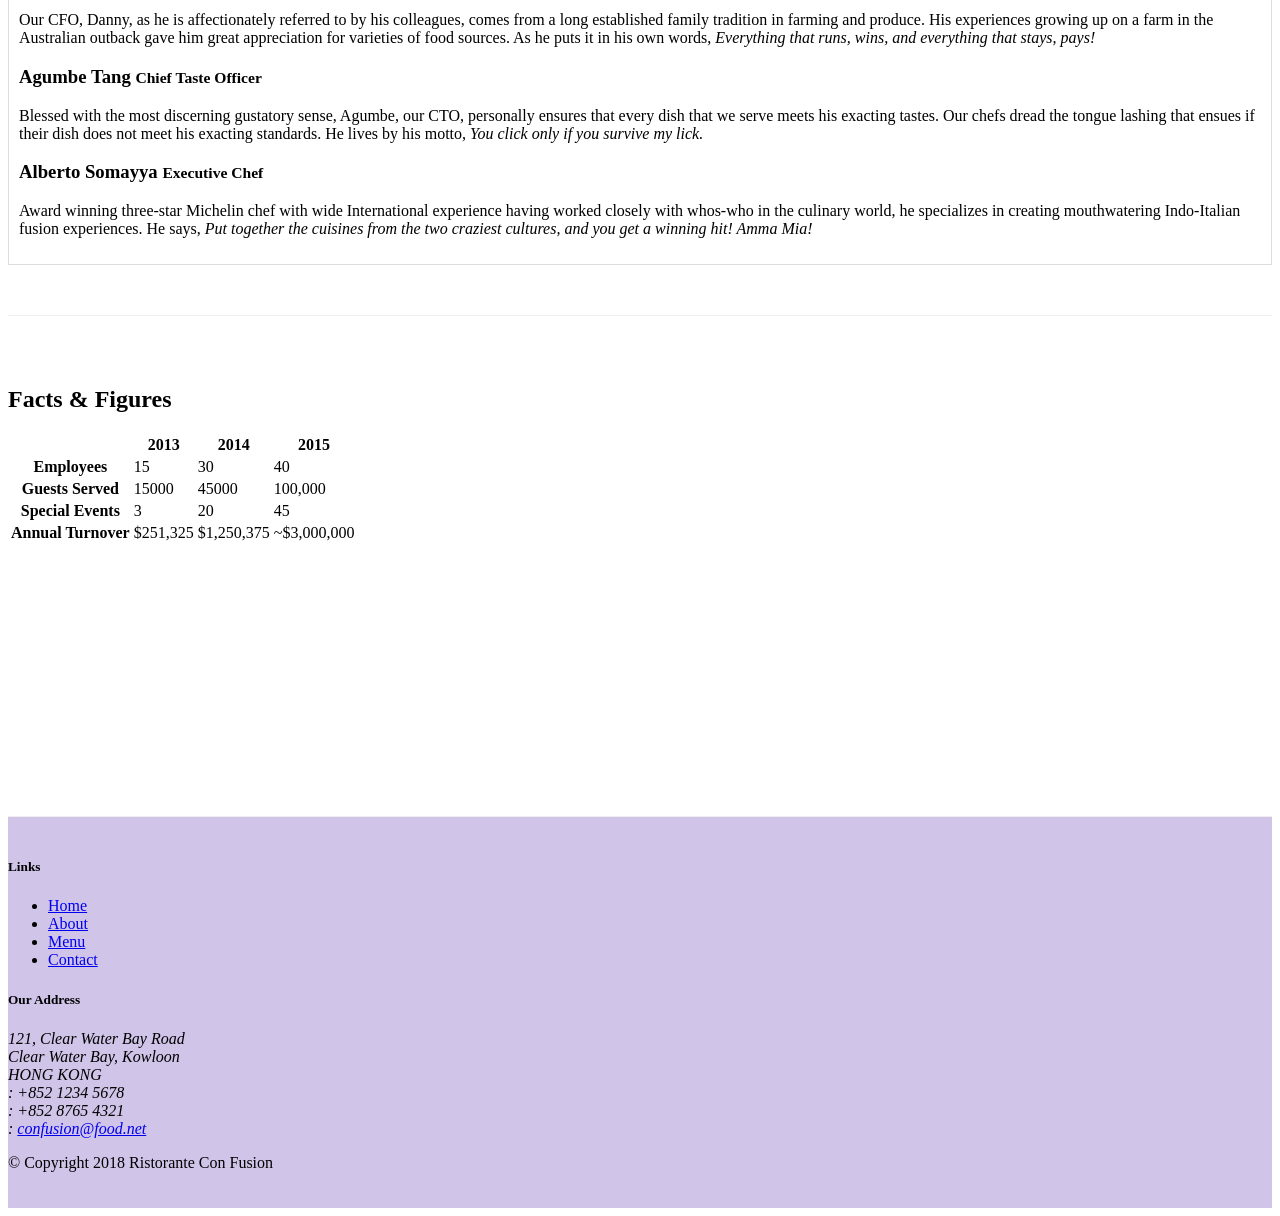
==== commit b394bda9: "nav tabs" ====
--- a/aboutus.html
+++ b/aboutus.html
@@ -10,6 +10,9 @@
      <meta http-equiv="x-ua-compatible" content="ie=edge">
  
      <!-- Bootstrap CSS -->
+     <script src="node_modules/jquery/dist/jquery.min.js"></script>
+     <script src="node_modules/popper.js/dist/popper.min.js"></script>
+     <script src="node_modules/bootstrap/dist/js/bootstrap.min.js"></script>
      <link rel="stylesheet" href="node_modules/bootstrap/dist/css/bootstrap.min.css">
      <link rel="stylesheet" href="node_modules/font-awesome/css/font-awesome.min.css">
      <link rel="stylesheet" href="node_modules/bootstrap-social/bootstrap-social.css">
@@ -99,14 +102,43 @@
         <div class="row row-content">
             <div class="col-12">
                 <h2>Corporate Leadership</h2>
-                <h3>Peter Pan <small>Chief Epicurious Officer</small></h3>
-                <p class="d-none d-sm-block">Our CEO, Peter, credits his hardworking East Asian immigrant parents who undertook the arduous journey to the shores of America with the intention of giving their children the best future. His mother's wizardy in the kitchen whipping up the tastiest dishes with whatever is available inexpensively at the supermarket, was his first inspiration to create the fusion cuisines for which <em>The Frying Pan</em> became well known. He brings his zeal for fusion cuisines to this restaurant, pioneering cross-cultural culinary connections.</p>
-                <h3>Dhanasekaran Witherspoon <small>Chief Food Officer</small></h3>
-                <p class="d-none d-sm-block">Our CFO, Danny, as he is affectionately referred to by his colleagues, comes from a long established family tradition in farming and produce. His experiences growing up on a farm in the Australian outback gave him great appreciation for varieties of food sources. As he puts it in his own words, <em>Everything that runs, wins, and everything that stays, pays!</em></p>
-                <h3>Agumbe Tang <small>Chief Taste Officer</small></h3>
-                <p class="d-none d-sm-block">Blessed with the most discerning gustatory sense, Agumbe, our CTO, personally ensures that every dish that we serve meets his exacting tastes. Our chefs dread the tongue lashing that ensues if their dish does not meet his exacting standards. He lives by his motto, <em>You click only if you survive my lick.</em></p>
-                <h3>Alberto Somayya <small>Executive Chef</small></h3>
-                <p class="d-none d-sm-block">Award winning three-star Michelin chef with wide International experience having worked closely with whos-who in the culinary world, he specializes in creating mouthwatering Indo-Italian fusion experiences. He says, <em>Put together the cuisines from the two craziest cultures, and you get a winning hit! Amma Mia!</em></p>
+                <ul class="nav nav-tabs">
+                    <li class="nav-item">
+                      <a class="nav-link active" href="#peter" role="tab" data-toggle="tab">Peter Pan, CEO</a>
+                    </li>
+                    <li class="nav-item">
+                      <a class="nav-link" href="#danny" role="tab" data-toggle="tab">Danny Witherspoon, CFO</a>
+                    </li>
+                    <li class="nav-item">
+                      <a class="nav-link" href="#agumbe"role="tab" data-toggle="tab">Agumbe Tang, CTO</a>
+                    </li>
+                    <li class="nav-item">
+                      <a class="nav-link" href="#alberto" role="tab" data-toggle="tab">Alberto Somayya, Exec. Chef</a>
+                    </li>
+                </ul>
+                
+                <div class="tab-content">
+                    <div role="tabpanel" class="tab-pane fade show active" id="peter">
+                        <h3>Peter Pan <small>Chief Epicurious Officer</small></h3>
+                        <p class="d-none d-sm-block">Our CEO, Peter, credits his hardworking East Asian immigrant parents who undertook the arduous journey to the shores of America with the intention of giving their children the best future. His mother's wizardy in the kitchen whipping up the tastiest dishes with whatever is available inexpensively at the supermarket, was his first inspiration to create the fusion cuisines for which <em>The Frying Pan</em> became well known. He brings his zeal for fusion cuisines to this restaurant, pioneering cross-cultural culinary connections.</p>
+                    </div>
+                    <div role="tabpanel" class="tab-pane fade" id="danny">
+                        <h3>Dhanasekaran Witherspoon <small>Chief Food Officer</small></h3>
+                        <p class="d-none d-sm-block">Our CFO, Danny, as he is affectionately referred to by his colleagues, comes from a long established family tradition in farming and produce. His experiences growing up on a farm in the Australian outback gave him great appreciation for varieties of food sources. As he puts it in his own words, <em>Everything that runs, wins, and everything that stays, pays!</em></p>
+                    </div>
+                    <div role="tabpanel" class="tab-pane fade" id="agumbe">
+                        <h3>Agumbe Tang <small>Chief Taste Officer</small></h3>
+                        <p class="d-none d-sm-block">Blessed with the most discerning gustatory sense, Agumbe, our CTO, personally ensures that every dish that we serve meets his exacting tastes. Our chefs dread the tongue lashing that ensues if their dish does not meet his exacting standards. He lives by his motto, <em>You click only if you survive my lick.</em></p>
+                    </div>
+                    <div role="tabpanel" class="tab-pane fade" id="alberto">
+                        <h3>Alberto Somayya <small>Executive Chef</small></h3>
+                        <p class="d-none d-sm-block">Award winning three-star Michelin chef with wide International experience having worked closely with whos-who in the culinary world, he specializes in creating mouthwatering Indo-Italian fusion experiences. He says, <em>Put together the cuisines from the two craziest cultures, and you get a winning hit! Amma Mia!</em></p>
+                    </div>
+                </div>
+               
+
+           
+                
             </div>
        </div>
        <div class="row row-content">
--- a/css/styles.css
+++ b/css/styles.css
@@ -36,4 +36,10 @@
 
 .navbar-dark{
     background-color: #512da8;
+}
+.tab-content {
+    border-left: 1px solid #ddd;
+    border-right: 1px solid #ddd;
+    border-bottom: 1px solid #ddd;
+    padding: 10px;
 }
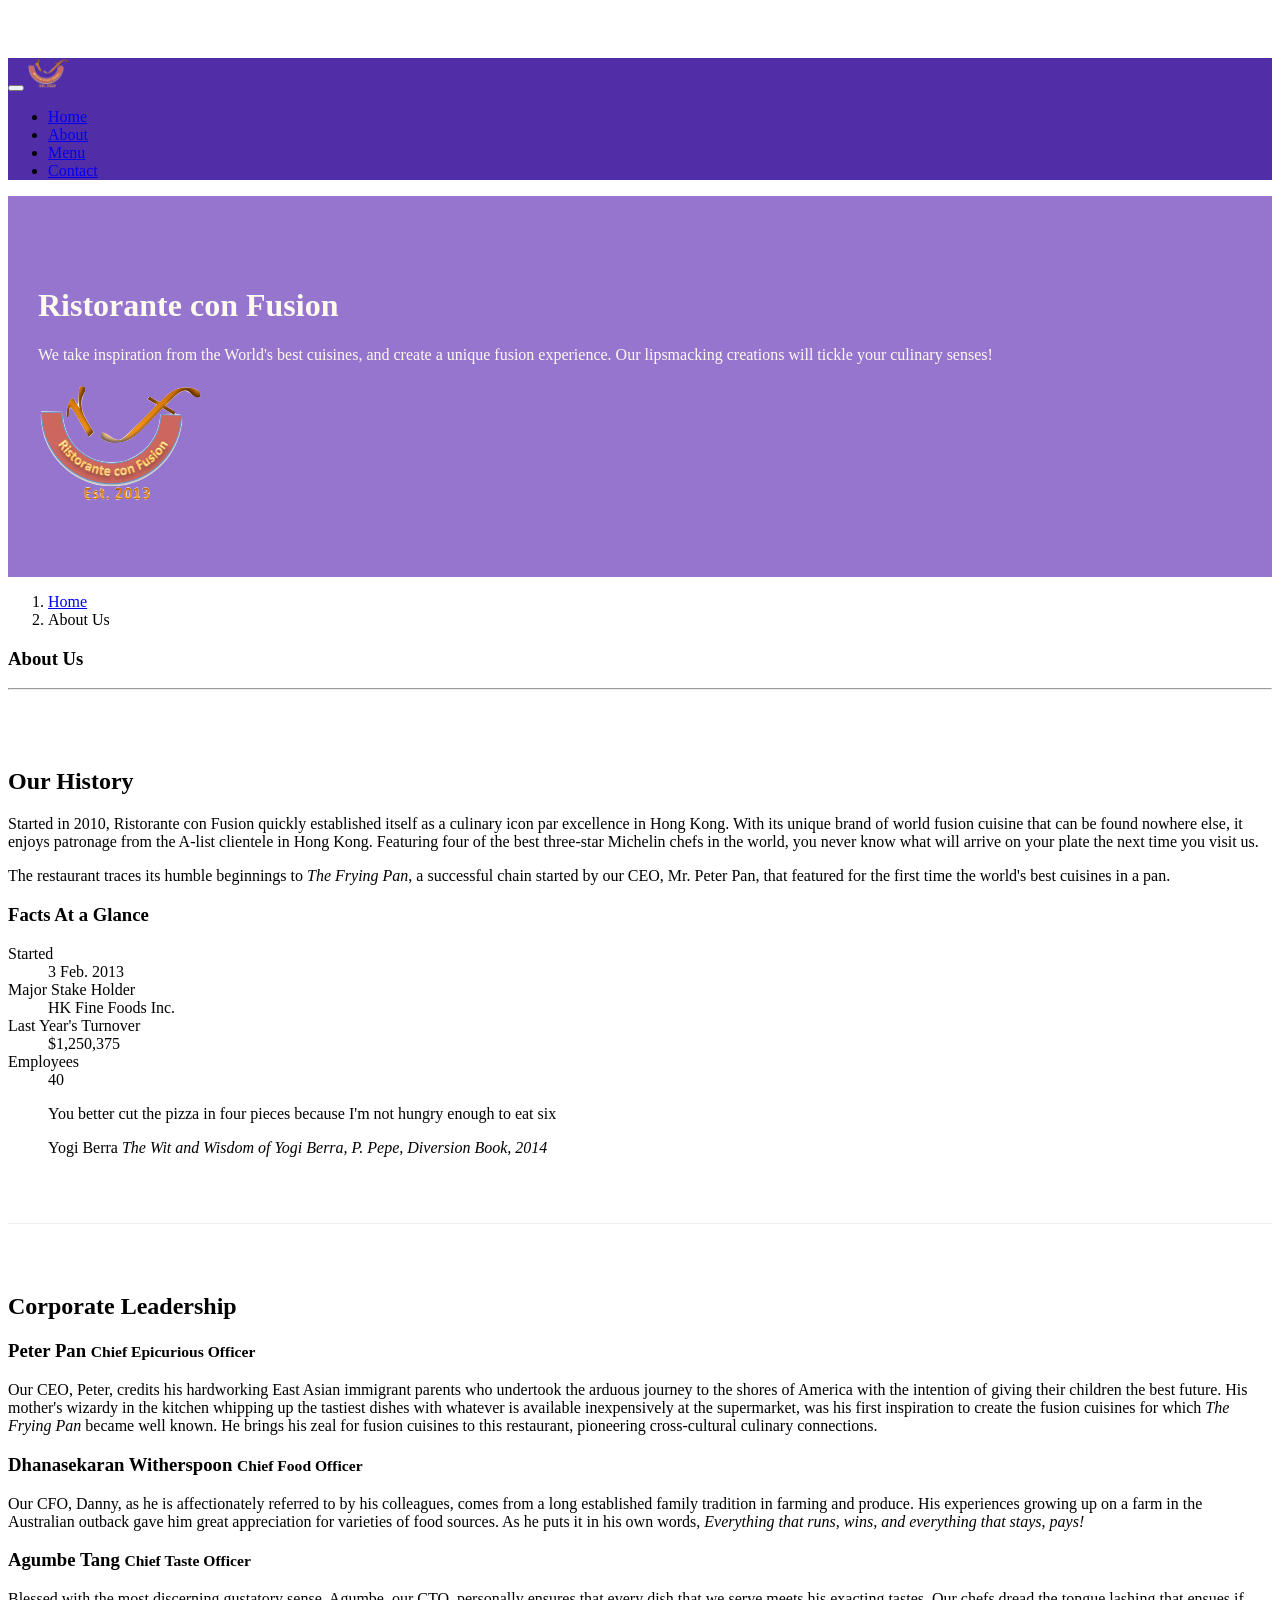
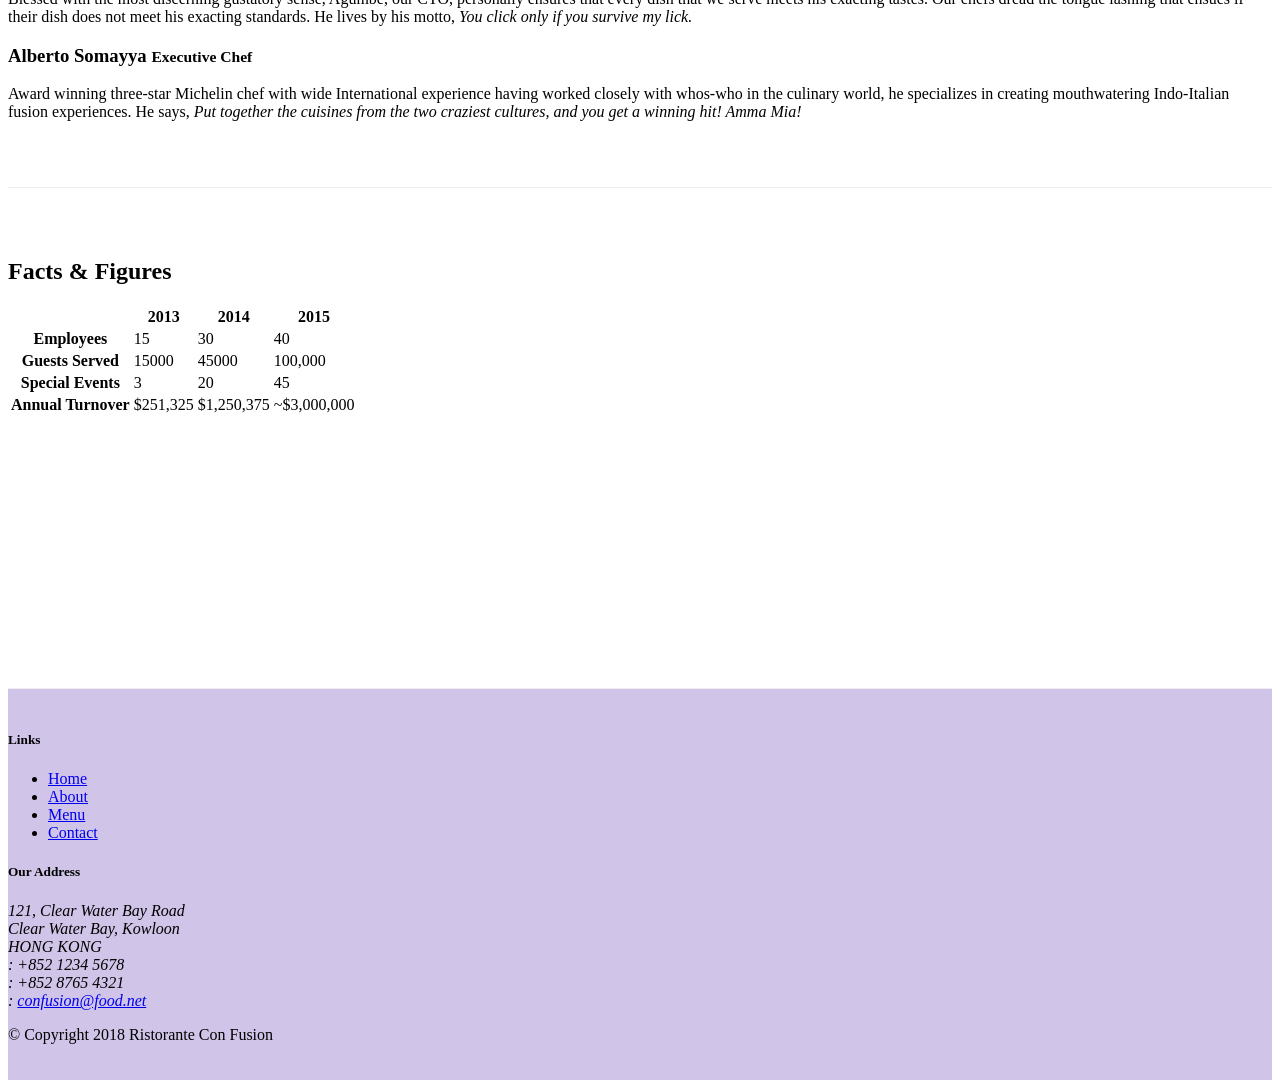
==== commit 0d5c4991: "accordion" ====
--- a/aboutus.html
+++ b/aboutus.html
@@ -102,38 +102,57 @@
         <div class="row row-content">
             <div class="col-12">
                 <h2>Corporate Leadership</h2>
-                <ul class="nav nav-tabs">
-                    <li class="nav-item">
-                      <a class="nav-link active" href="#peter" role="tab" data-toggle="tab">Peter Pan, CEO</a>
-                    </li>
-                    <li class="nav-item">
-                      <a class="nav-link" href="#danny" role="tab" data-toggle="tab">Danny Witherspoon, CFO</a>
-                    </li>
-                    <li class="nav-item">
-                      <a class="nav-link" href="#agumbe"role="tab" data-toggle="tab">Agumbe Tang, CTO</a>
-                    </li>
-                    <li class="nav-item">
-                      <a class="nav-link" href="#alberto" role="tab" data-toggle="tab">Alberto Somayya, Exec. Chef</a>
-                    </li>
-                </ul>
                 
-                <div class="tab-content">
-                    <div role="tabpanel" class="tab-pane fade show active" id="peter">
-                        <h3>Peter Pan <small>Chief Epicurious Officer</small></h3>
-                        <p class="d-none d-sm-block">Our CEO, Peter, credits his hardworking East Asian immigrant parents who undertook the arduous journey to the shores of America with the intention of giving their children the best future. His mother's wizardy in the kitchen whipping up the tastiest dishes with whatever is available inexpensively at the supermarket, was his first inspiration to create the fusion cuisines for which <em>The Frying Pan</em> became well known. He brings his zeal for fusion cuisines to this restaurant, pioneering cross-cultural culinary connections.</p>
-                    </div>
-                    <div role="tabpanel" class="tab-pane fade" id="danny">
-                        <h3>Dhanasekaran Witherspoon <small>Chief Food Officer</small></h3>
-                        <p class="d-none d-sm-block">Our CFO, Danny, as he is affectionately referred to by his colleagues, comes from a long established family tradition in farming and produce. His experiences growing up on a farm in the Australian outback gave him great appreciation for varieties of food sources. As he puts it in his own words, <em>Everything that runs, wins, and everything that stays, pays!</em></p>
-                    </div>
-                    <div role="tabpanel" class="tab-pane fade" id="agumbe">
-                        <h3>Agumbe Tang <small>Chief Taste Officer</small></h3>
-                        <p class="d-none d-sm-block">Blessed with the most discerning gustatory sense, Agumbe, our CTO, personally ensures that every dish that we serve meets his exacting tastes. Our chefs dread the tongue lashing that ensues if their dish does not meet his exacting standards. He lives by his motto, <em>You click only if you survive my lick.</em></p>
-                    </div>
-                    <div role="tabpanel" class="tab-pane fade" id="alberto">
-                        <h3>Alberto Somayya <small>Executive Chef</small></h3>
-                        <p class="d-none d-sm-block">Award winning three-star Michelin chef with wide International experience having worked closely with whos-who in the culinary world, he specializes in creating mouthwatering Indo-Italian fusion experiences. He says, <em>Put together the cuisines from the two craziest cultures, and you get a winning hit! Amma Mia!</em></p>
-                    </div>
+                <div id="accordion">
+                    <div class="card">
+                        <div class="card-header" role="tab" id="peterhead">
+                            <h3 class="mb-0"><a data-toggle="collapse" data-target="#peter">Peter Pan <small>Chief Epicurious Officer</small></a></h3>
+                        </div>
+                        <div role="tabpanel" class="collapse show" id="peter" data-parent="#accordion">
+                            <div class="card-body">
+                                <p class="d-none d-sm-block">Our CEO, Peter, credits his hardworking East Asian immigrant parents who undertook the arduous journey to the shores of America with the intention of giving their children the best future. His mother's wizardy in the kitchen whipping up the tastiest dishes with whatever is available inexpensively at the supermarket, was his first inspiration to create the fusion cuisines for which <em>The Frying Pan</em> became well known. He brings his zeal for fusion cuisines to this restaurant, pioneering cross-cultural culinary connections.</p>
+                            </div>
+                        </div>
+                    </div>
+
+                    <div class="card">
+                        <div class="card-header" role="tab" id="dannyhead">
+                            <h3 class="mb-0">
+                                <a data-toggle="collapse" data-target="#danny">Dhanasekaran Witherspoon <small>Chief Food Officer</small></a>
+                            </h3>
+                        </div>
+                        <div role="tabpanel" class="collapse" id="danny" data-parent="#accordion">
+                            <div class="card-body">
+                                <p class="d-none d-sm-block">Our CFO, Danny, as he is affectionately referred to by his colleagues, comes from a long established family tradition in farming and produce. His experiences growing up on a farm in the Australian outback gave him great appreciation for varieties of food sources. As he puts it in his own words, <em>Everything that runs, wins, and everything that stays, pays!</em></p>
+                            </div>
+                        </div>
+                    </div>
+                    
+                    <div class="card">
+                        <div class="card-header" role="tab" id="agumbehead">
+                            <h3 class="mb-0">
+                                <a data-toggle="collapse" data-target="#agumbe">Agumbe Tang <small>Chief Taste Officer</small></a></h3>
+                        </div>
+                        <div role="tabpanel" class="collapse" id="agumbe" data-parent="#accordion">
+                            <div class="card-body">
+                                <p class="d-none d-sm-block">Blessed with the most discerning gustatory sense, Agumbe, our CTO, personally ensures that every dish that we serve meets his exacting tastes. Our chefs dread the tongue lashing that ensues if their dish does not meet his exacting standards. He lives by his motto, <em>You click only if you survive my lick.</em></p>
+                            </div>
+                        </div>
+                    </div>
+                   
+                    <div class="card">
+                        <div class="card-header" role="tab" id="albertohead">
+                            <h3>
+                                <a data-toggle="collapse" data-target="#alberto">Alberto Somayya <small>Executive Chef</small></a>
+                            </h3>
+                        </div>
+                        <div role="tabpanel" class="collapse" id="alberto" data-parent="#accordion">
+                            <div class="card-body">
+                                <p class="d-none d-sm-block">Award winning three-star Michelin chef with wide International experience having worked closely with whos-who in the culinary world, he specializes in creating mouthwatering Indo-Italian fusion experiences. He says, <em>Put together the cuisines from the two craziest cultures, and you get a winning hit! Amma Mia!</em></p>
+                            </div>
+                        </div>
+                    </div>
+                    
                 </div>
                
 
